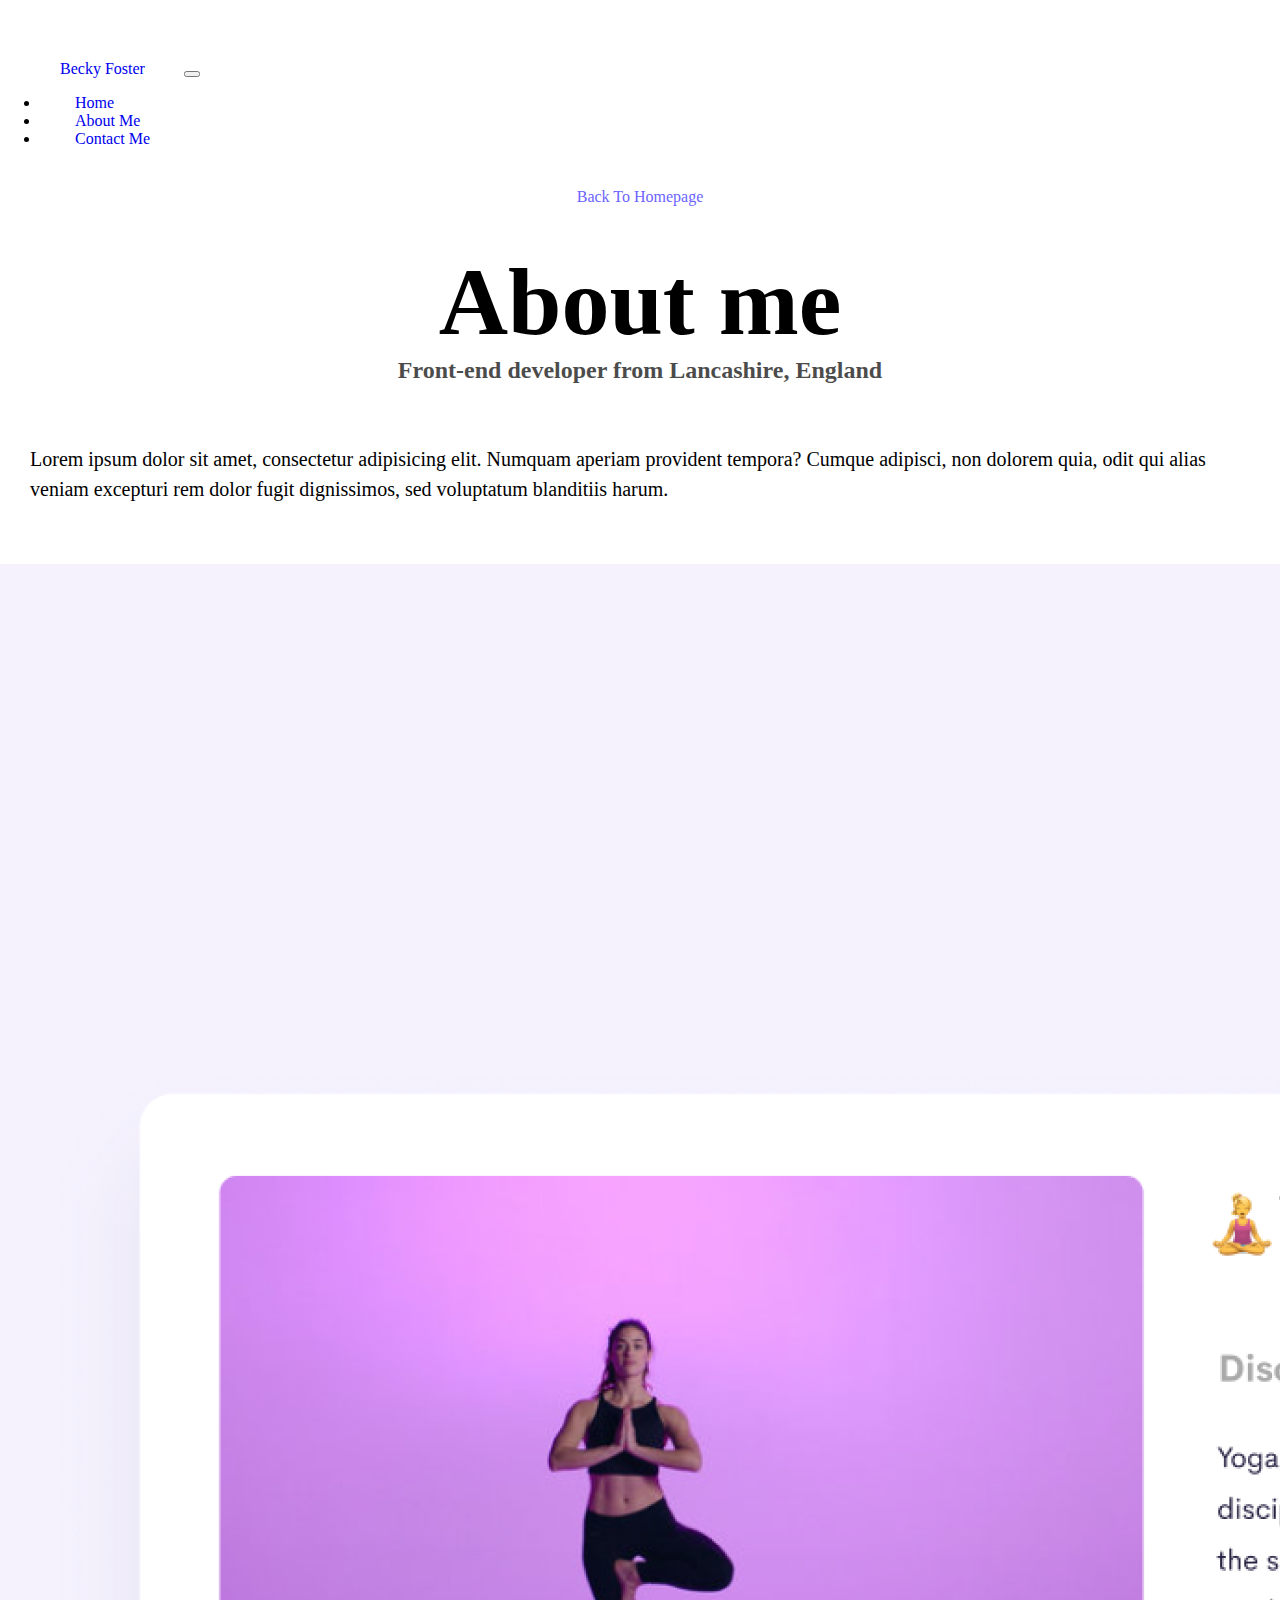
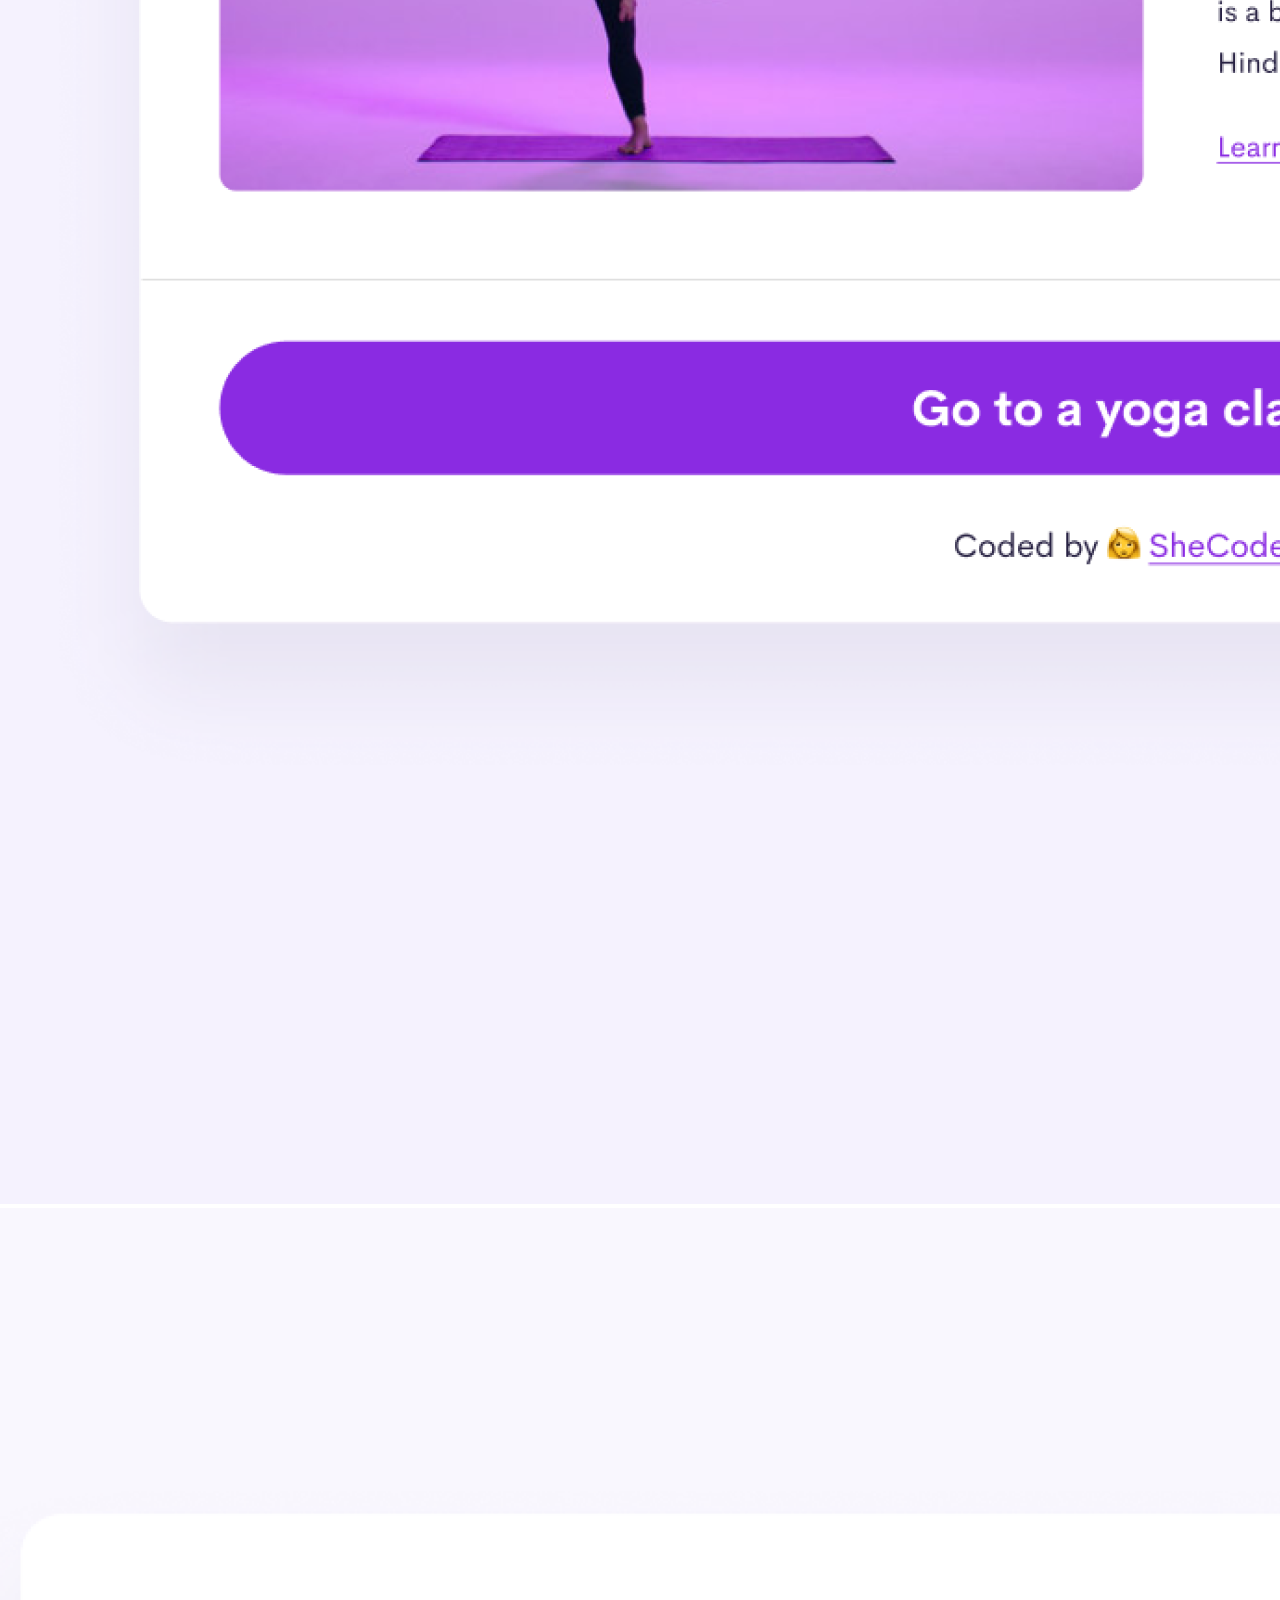
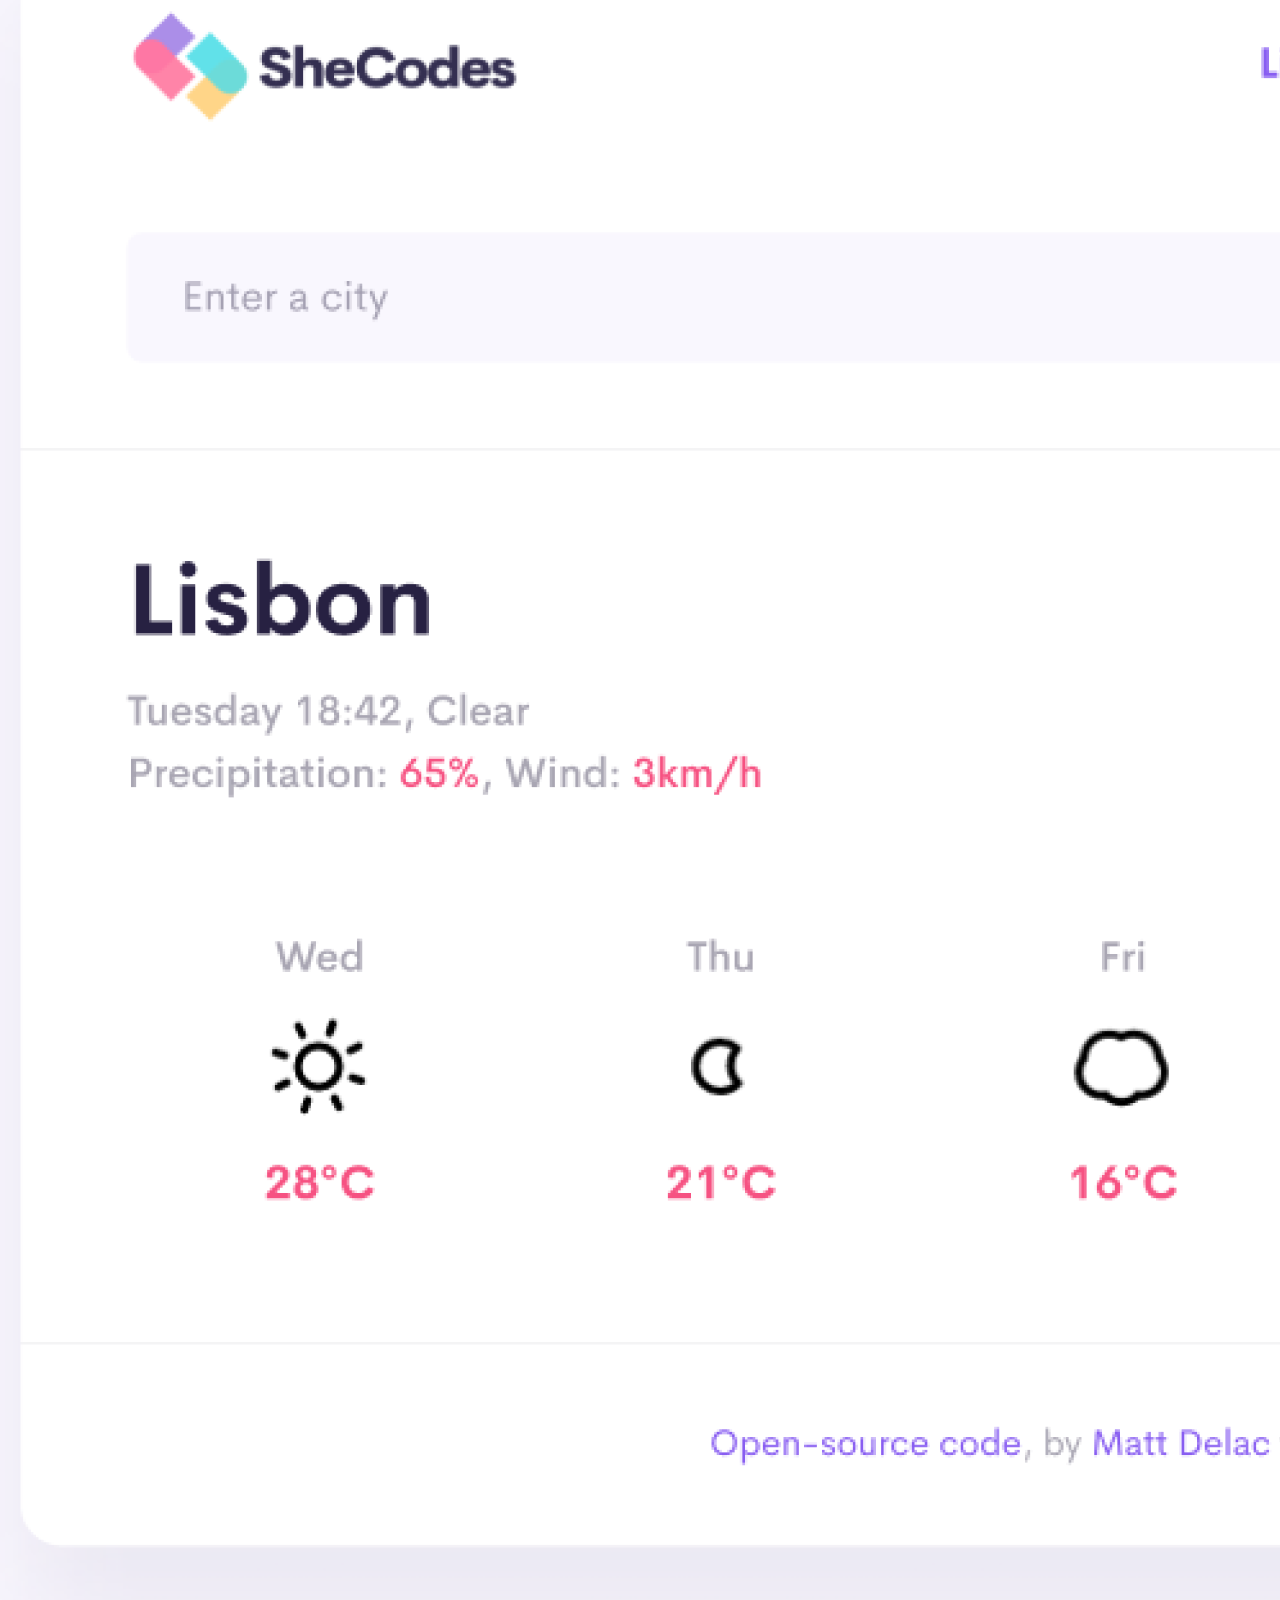
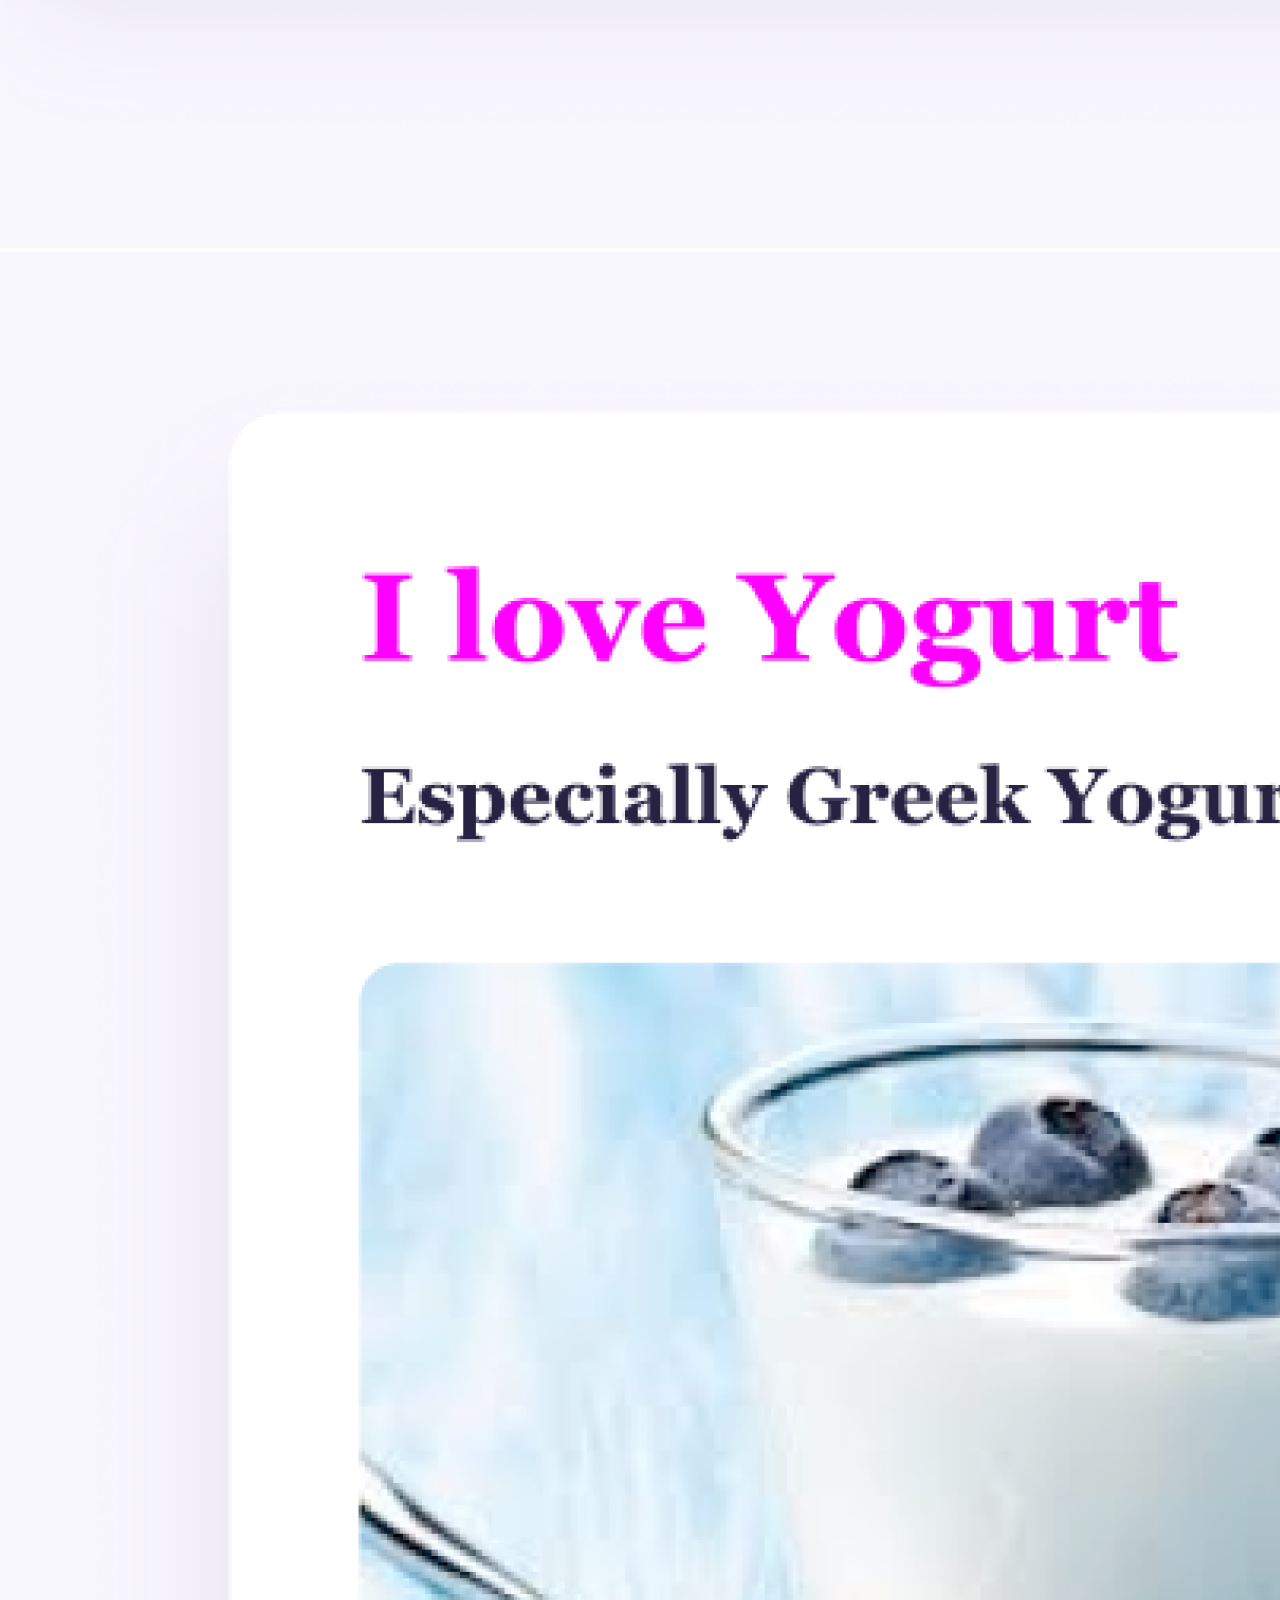
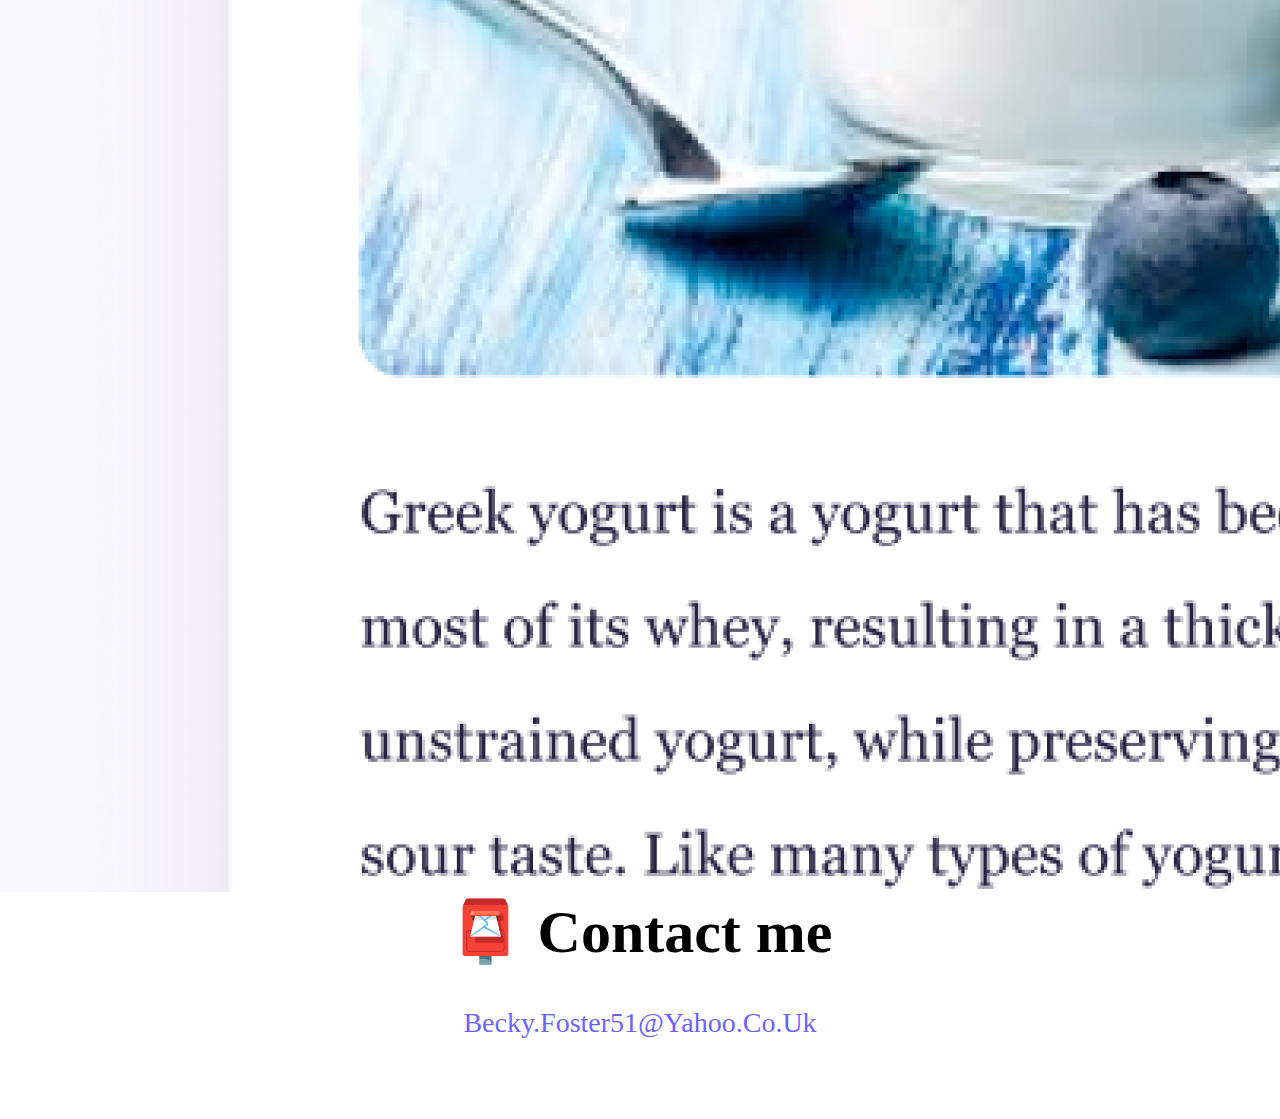
==== about.html @ 3bb2028d "Initial commit" ====
<!DOCTYPE html>
<html lang="en">
  <head>
    <meta charset="UTF-8" />
    <meta http-equiv="X-UA-Compatible" content="IE=edge" />
    <meta name="viewport" content="width=device-width, initial-scale=1.0" />
    <link rel="stylesheet" href="style.css" />
    <script
      src="https://cdn.jsdelivr.net/npm/bootstrap@5.2.0-beta1/dist/js/bootstrap.bundle.min.js"
      integrity="sha384-pprn3073KE6tl6bjs2QrFaJGz5/SUsLqktiwsUTF55Jfv3qYSDhgCecCxMW52nD2"
      crossorigin="anonymous"
    ></script>
    <link
      href="https://cdn.jsdelivr.net/npm/bootstrap@5.2.0-beta1/dist/css/bootstrap.min.css"
      rel="stylesheet"
      integrity="sha384-0evHe/X+R7YkIZDRvuzKMRqM+OrBnVFBL6DOitfPri4tjfHxaWutUpFmBp4vmVor"
      crossorigin="anonymous"
    />
    <title>About Becky</title>
  </head>
  <body>
    <div>
      <nav class="navbar navbar-expand-lg bg-light fixed-top">
        <div class="container-fluid">
          <a class="navbar-brand" href="index.html">Becky Foster</a>
          <button
            class="navbar-toggler"
            type="button"
            data-bs-toggle="collapse"
            data-bs-target="#navbarNav"
            aria-controls="navbarNav"
            aria-expanded="false"
            aria-label="Toggle navigation"
          >
            <span class="navbar-toggler-icon"></span>
          </button>
          <div class="collapse navbar-collapse" id="navbarNav">
            <ul class="navbar-nav">
              <li class="nav-item">
                <a class="nav-link active" aria-current="page" href="index.html"
                  >Home</a
                >
              </li>
              <li class="nav-item">
                <a class="nav-link" href="about.html">About Me</a>
              </li>
              <li class="nav-item">
                <a class="nav-link" href="about.html#contact">Contact Me</a>
              </li>
            </ul>
          </div>
        </div>
      </nav>
    </div>
    <a href="index.html" class="homepage-link">Back to homepage</a>
    <h1>About me</h1>
    <h3>Front-end developer from Lancashire, England</h3>
    <div class="about-paragraphs">
      <p>
        Lorem ipsum dolor sit amet, consectetur adipisicing elit. Numquam
        aperiam provident tempora? Cumque adipisci, non dolorem quia, odit qui
        alias veniam excepturi rem dolor fugit dignissimos, sed voluptatum
        blanditiis harum.
      </p>
    </div>
    <div class="container">
      <div class="row">
        <div class="col-md-4">
          <img src="images/yoga.png" class="img-fluid" alt="" />
        </div>
        <div class="col-md-4">
          <img src="images/weather.png" class="img-fluid" alt="weather" />
        </div>
        <div class="col-md-4">
          <img src="images/yogurt.png" class="img-fluid" alt="yoghurt" />
        </div>
      </div>
    </div>
    <div id="contact">
      <h2>📮 Contact me</h2>
      <a href="mailto:becky.foster51@yahoo.co.uk" class="email-link"
        >becky.foster51@yahoo.co.uk</a
      >
    </div>
  </body>
</html>
---- style.css ----
:root {
  --primary-color: #6c63ff;
  --box-shadow: 0 5px 10px rgba(0, 0, 0, 0.3);
}

body {
  margin: 60px auto;
  max-width: 2000px;
}

h1,
h2,
h3 {
  text-align: center;
  margin: 0;
}

h1 {
  font-size: 96px;
}

h2 {
  font-size: 60px;
}

h3 {
  font-size: 24px;
  opacity: 0.7;
}

p {
  padding: 20px;
  border-radius: 4px;
  font-size: 20px;
  line-height: 1.5;
  text-align: left;
}

.navigation-links {
  display: flex;
  margin-top: 40px;
  justify-content: center;
}

.navigation-links,
.launch-links,
a {
  margin: 20px;
  border-radius: 4px;
  padding: 20px 15px;
  text-decoration: none;
  text-transform: capitalize;
}

.contact-link,
.launch-links {
  background: var(--primary-color);
  box-shadow: var(--box-shadow);
  color: white;
  text-decoration: none;
}

.about-link {
  color: var(--primary-color);
  border: 1px solid var(--primary-color);
  text-decoration: none;
}

.homepage-link {
  color: var(--primary-color);
  text-align: center;
  display: block;
}

.about-paragraphs {
  display: flex;
  margin: 30px 0;
}

.about-paragraphs p {
  margin: 10px;
}

.email-link {
  display: flex;
  justify-content: center;
  color: var(--primary-color);
  font-size: 28px;
  text-decoration: none;
}

.email-link:hover {
  text-decoration: underline;
}

.main-page {
  display: block;
  padding: 100px;
}

.grid-h1 {
  text-align: left;
  padding-left: 17px;
  padding-top: 50px;
}

.navbar-brand {
  padding-left: 40px;
}
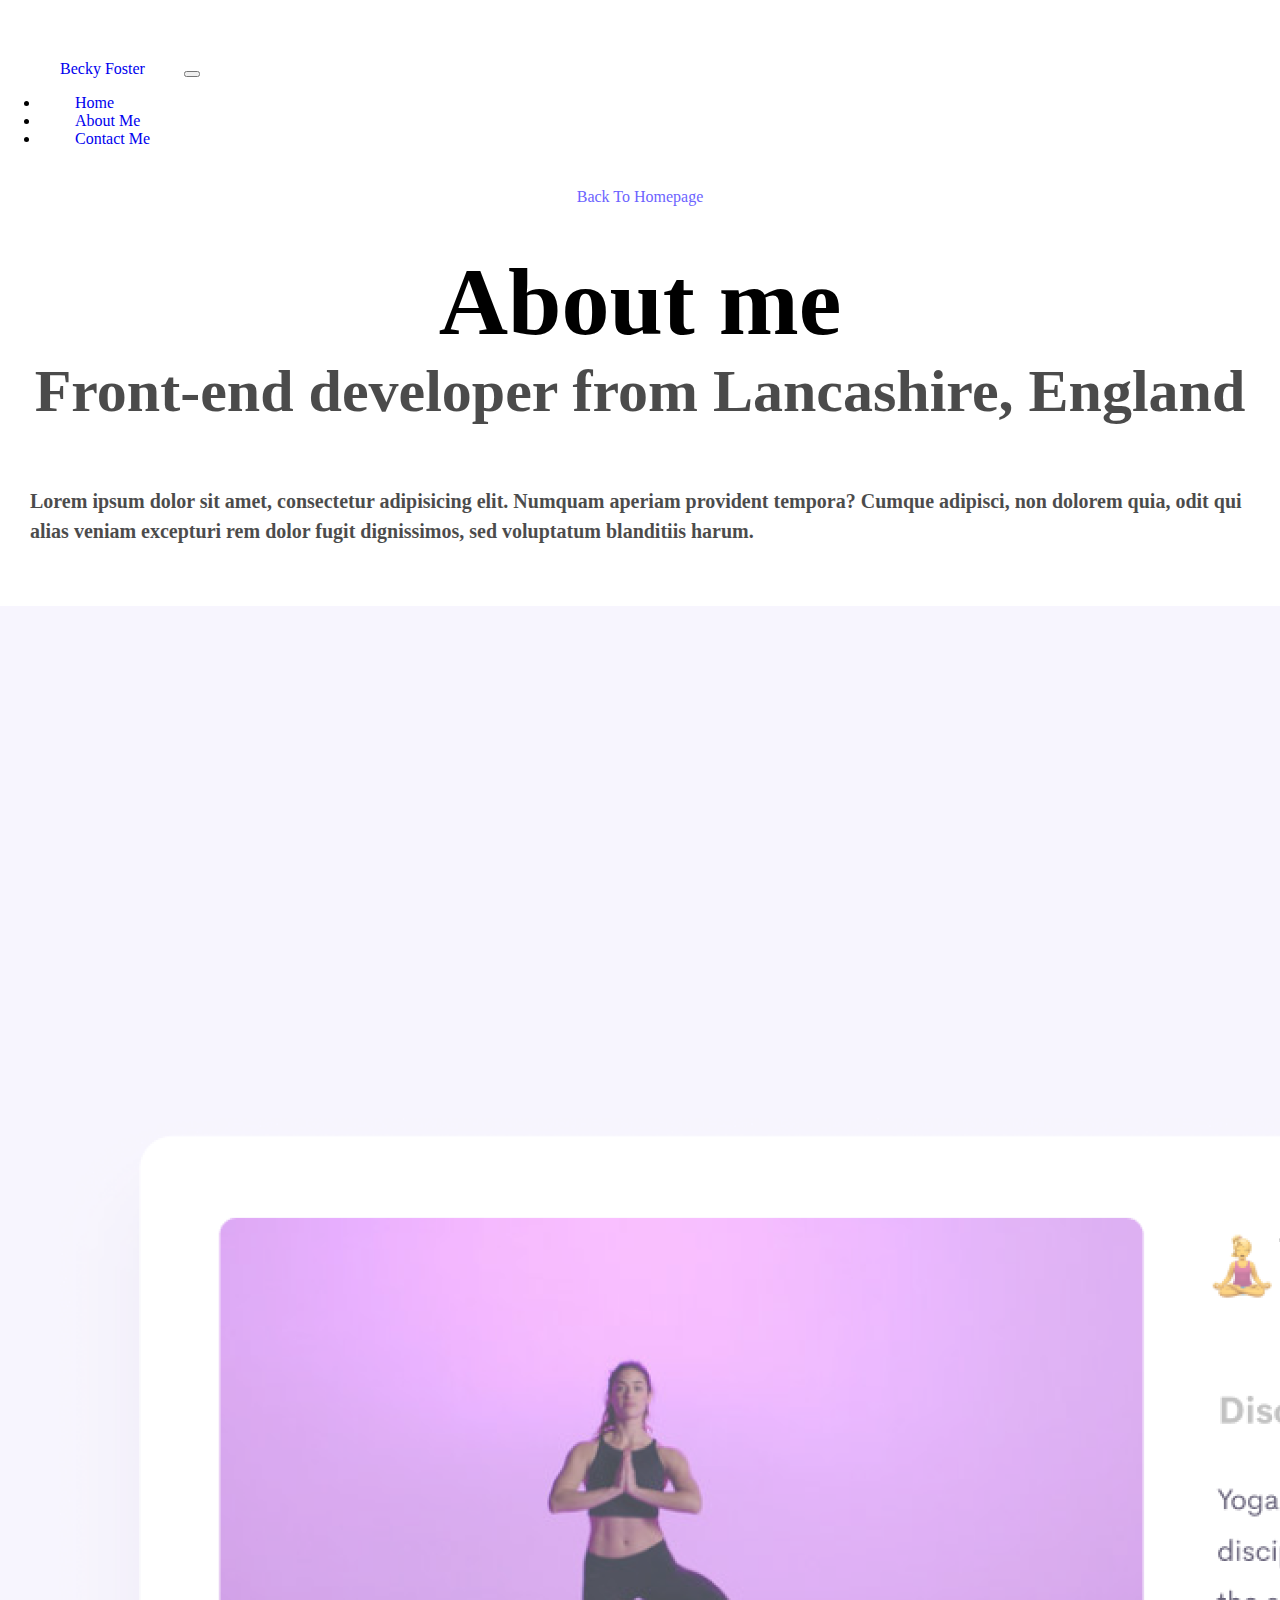
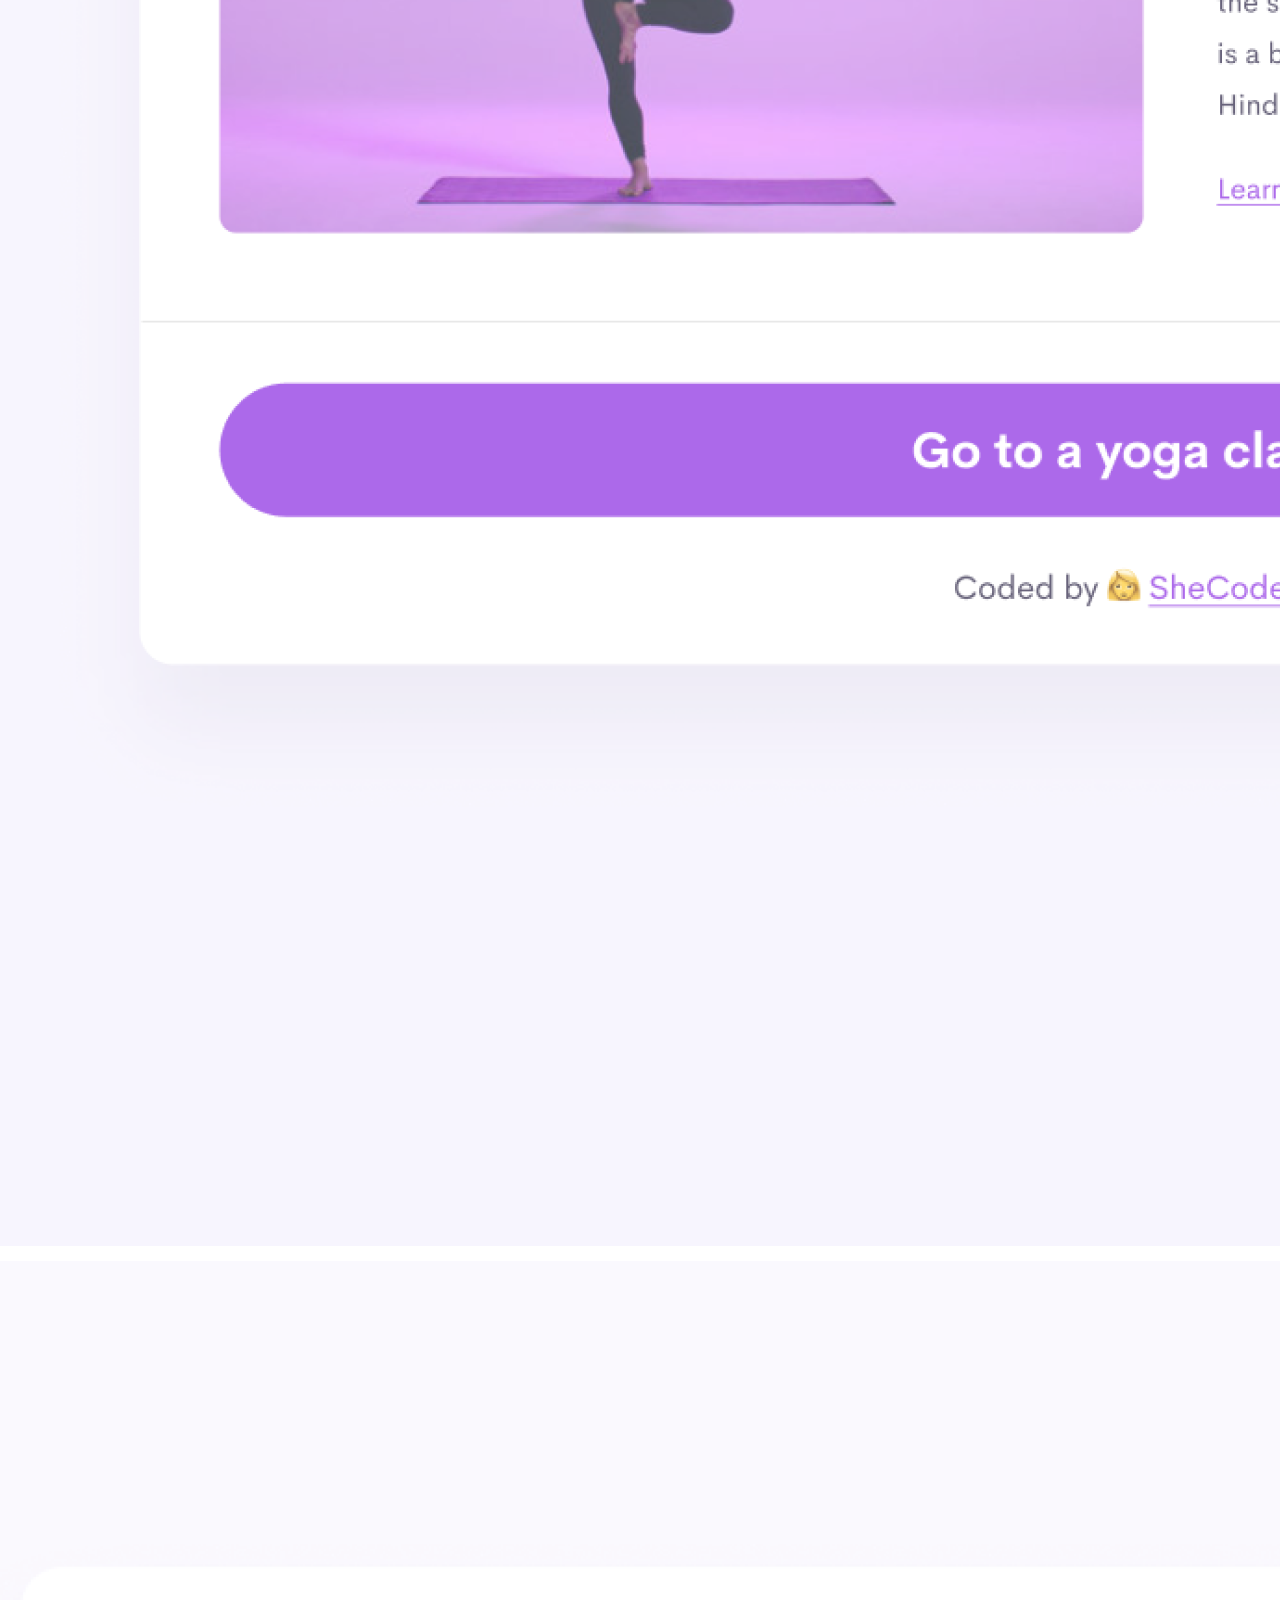
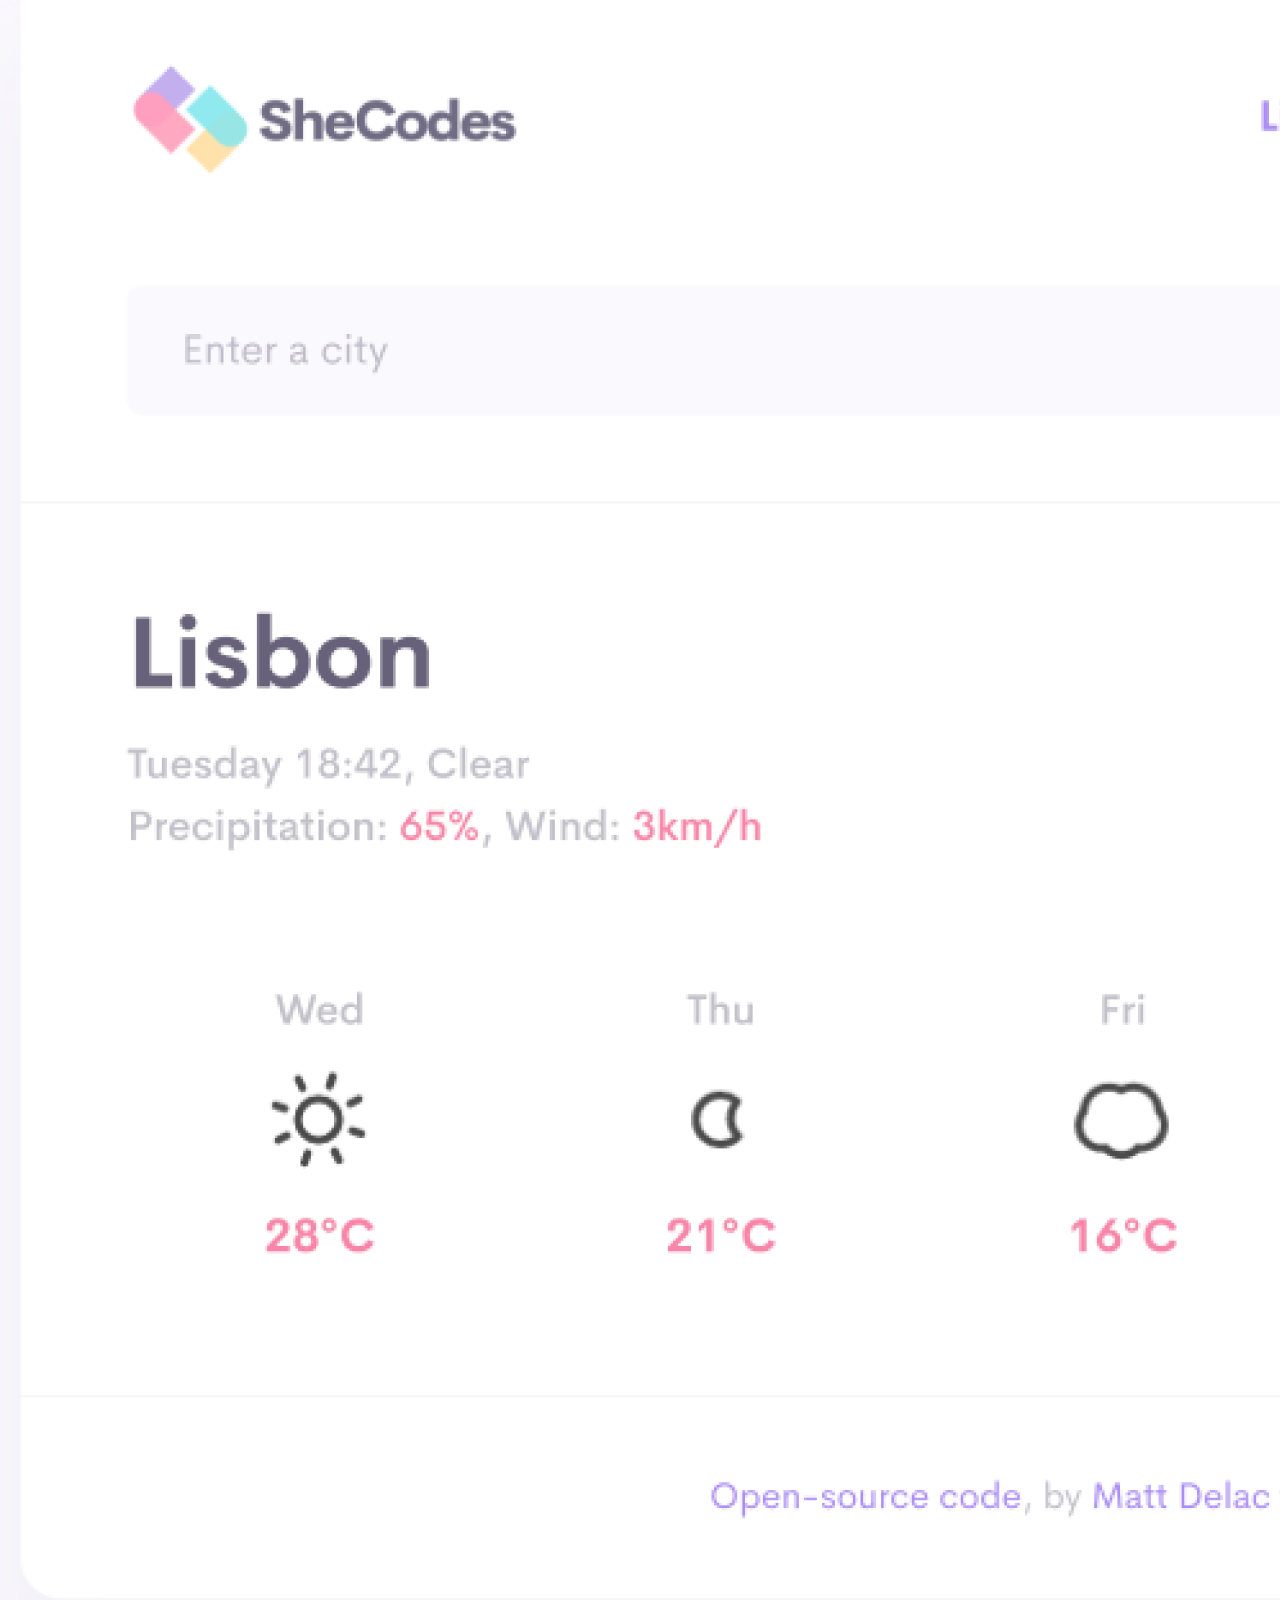
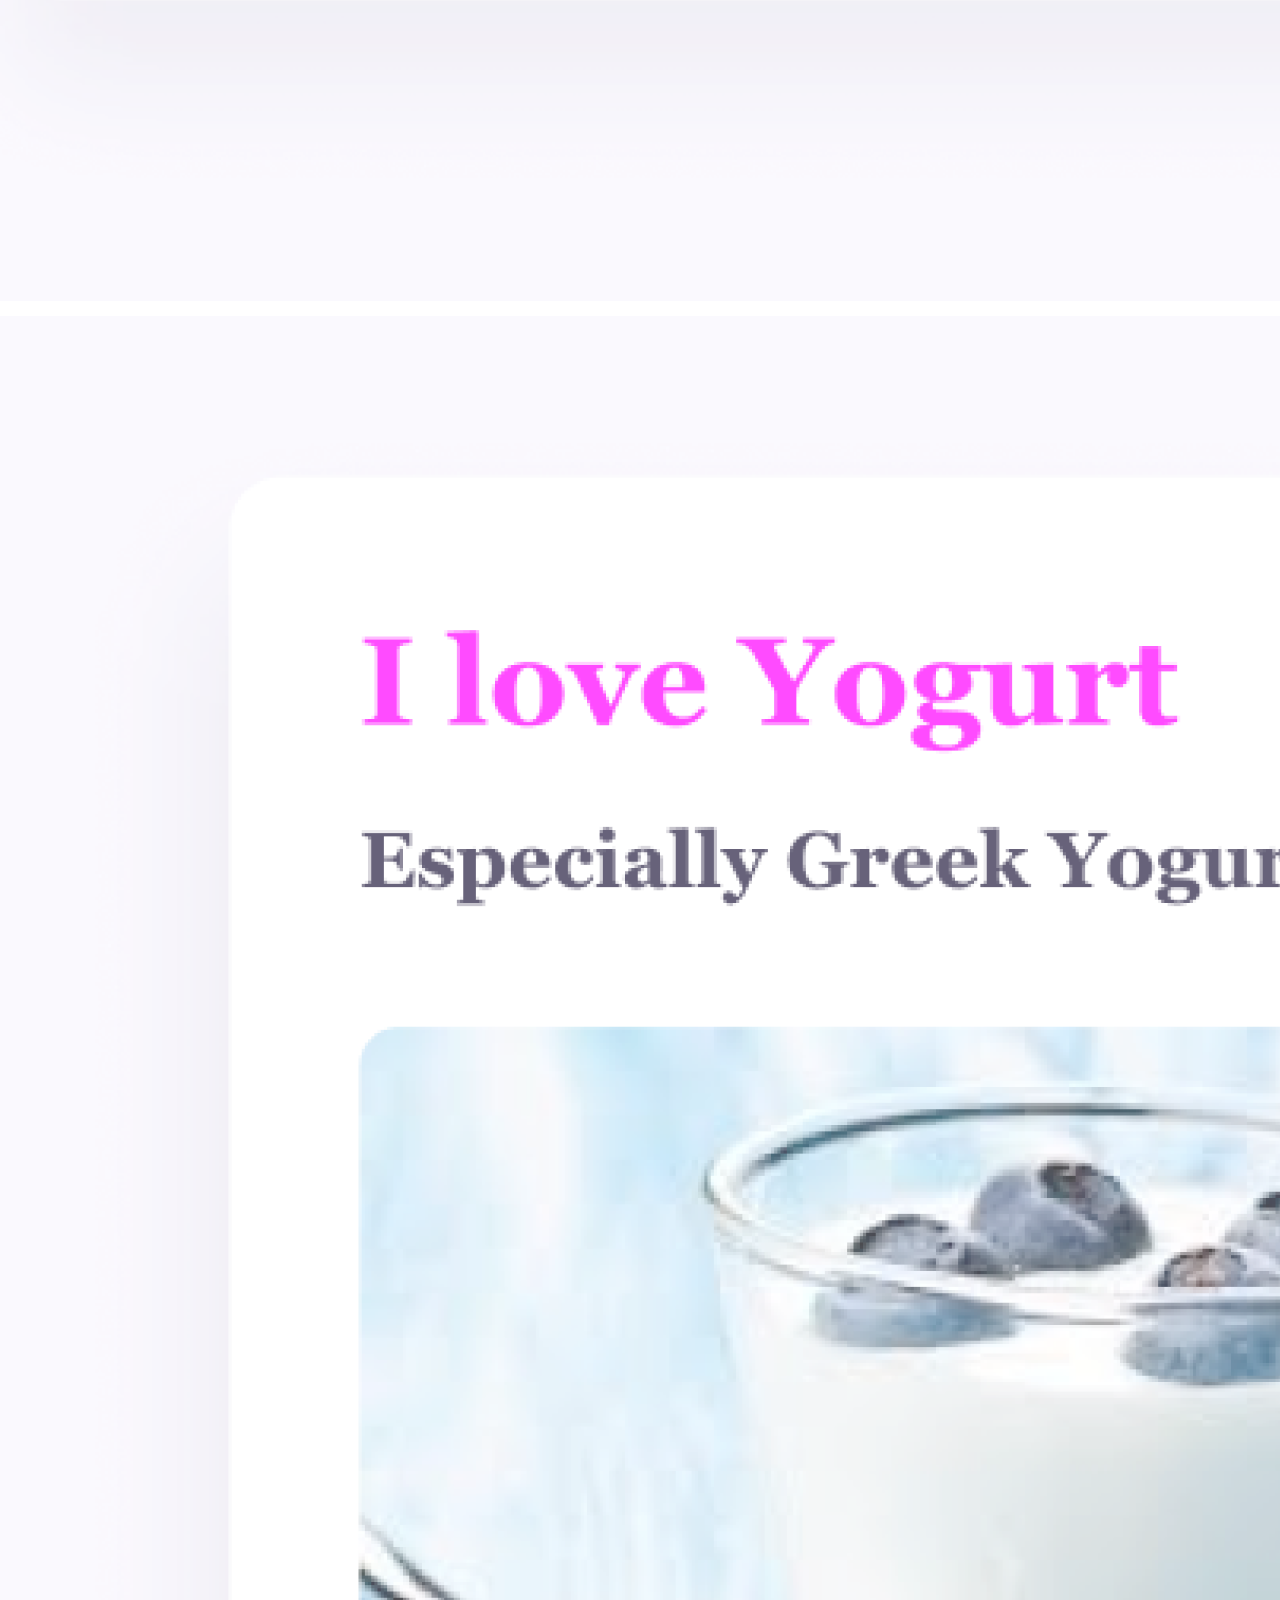
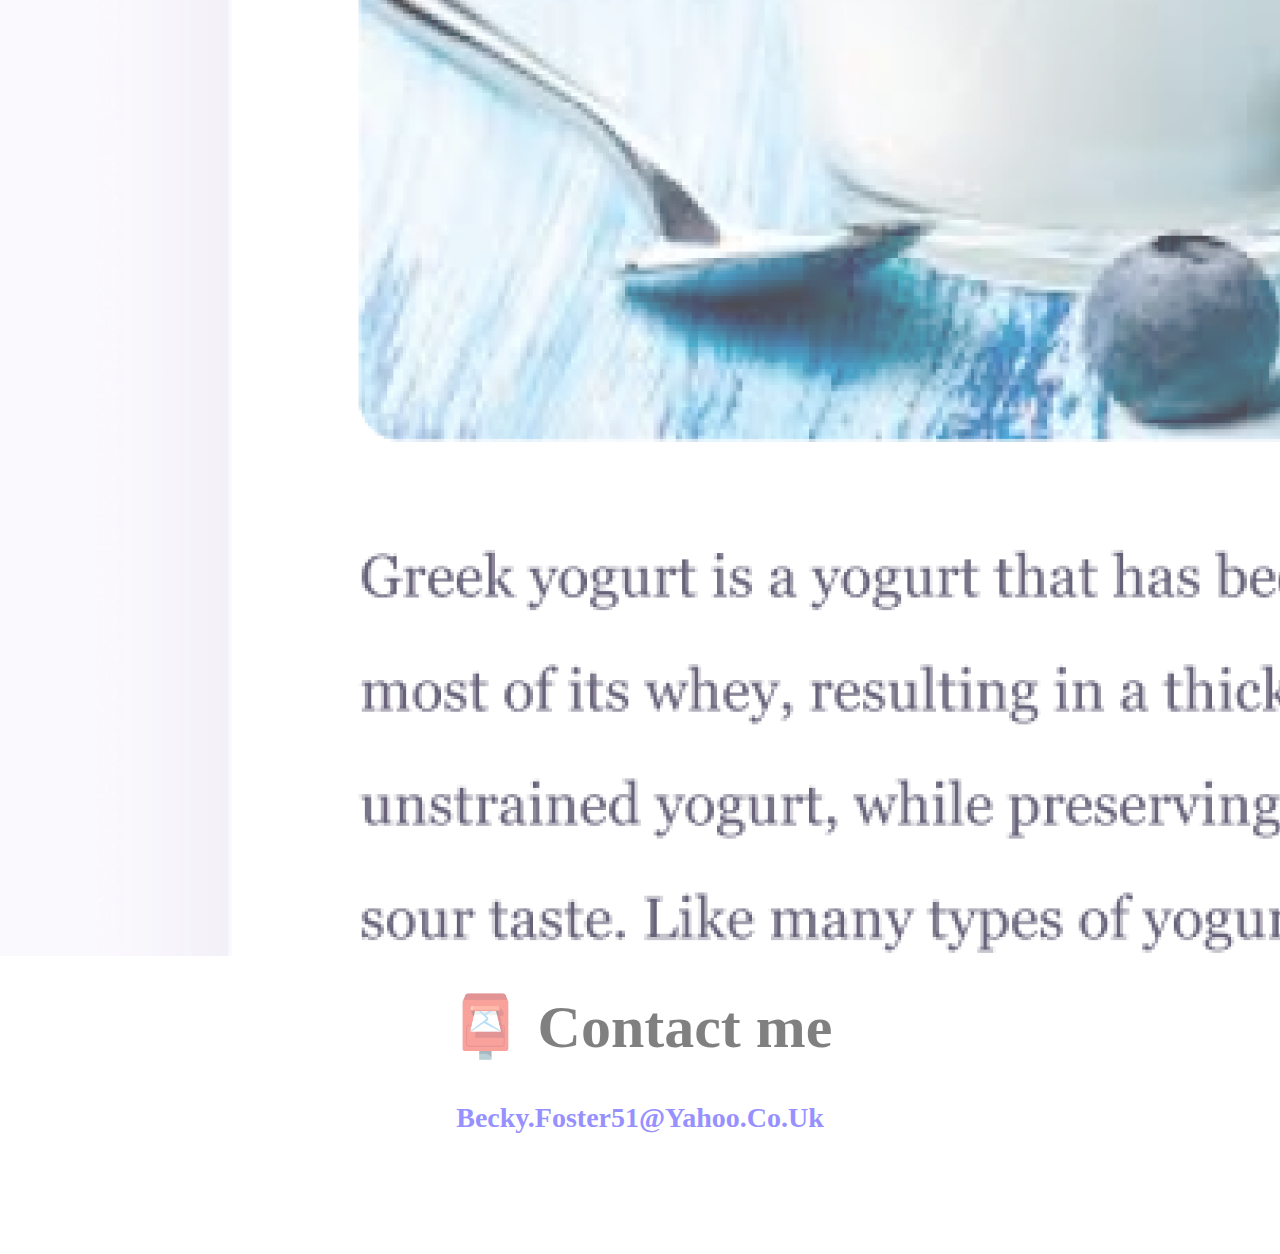
==== commit 1669eef5: "seo friendly" ====
--- a/about.html
+++ b/about.html
@@ -1,6 +1,12 @@
 <!DOCTYPE html>
 <html lang="en">
   <head>
+    <head>
+      <meta
+        name="description"
+        content="Learn about the work of Becky Foster, front-end developer based in Lancasire, England."
+      />
+    </head>
     <meta charset="UTF-8" />
     <meta http-equiv="X-UA-Compatible" content="IE=edge" />
     <meta name="viewport" content="width=device-width, initial-scale=1.0" />
@@ -16,7 +22,7 @@
       integrity="sha384-0evHe/X+R7YkIZDRvuzKMRqM+OrBnVFBL6DOitfPri4tjfHxaWutUpFmBp4vmVor"
       crossorigin="anonymous"
     />
-    <title>About Becky</title>
+    <title>About Becky Foster - Front-End Developer</title>
   </head>
   <body>
     <div>
@@ -52,9 +58,9 @@
         </div>
       </nav>
     </div>
-    <a href="index.html" class="homepage-link">Back to homepage</a>
+    <a href="index.html" class="homepage-link" title="Homepage">Back to homepage</a>
     <h1>About me</h1>
-    <h3>Front-end developer from Lancashire, England</h3>
+    <h2>Front-end developer from Lancashire, England</h>
     <div class="about-paragraphs">
       <p>
         Lorem ipsum dolor sit amet, consectetur adipisicing elit. Numquam
@@ -78,7 +84,7 @@
     </div>
     <div id="contact">
       <h2>📮 Contact me</h2>
-      <a href="mailto:becky.foster51@yahoo.co.uk" class="email-link"
+      <a href="mailto:becky.foster51@yahoo.co.uk" class="email-link" title="Email Becky Foster"
         >becky.foster51@yahoo.co.uk</a
       >
     </div>
--- a/style.css
+++ b/style.css
@@ -21,10 +21,6 @@
 
 h2 {
   font-size: 60px;
-}
-
-h3 {
-  font-size: 24px;
   opacity: 0.7;
 }
 
@@ -98,12 +94,17 @@
   padding: 100px;
 }
 
-.grid-h1 {
+.grid-h2 {
   text-align: left;
   padding-left: 17px;
   padding-top: 50px;
+  opacity: 1;
 }
 
 .navbar-brand {
   padding-left: 40px;
 }
+
+#contact {
+  padding: 20px 0px;
+}
